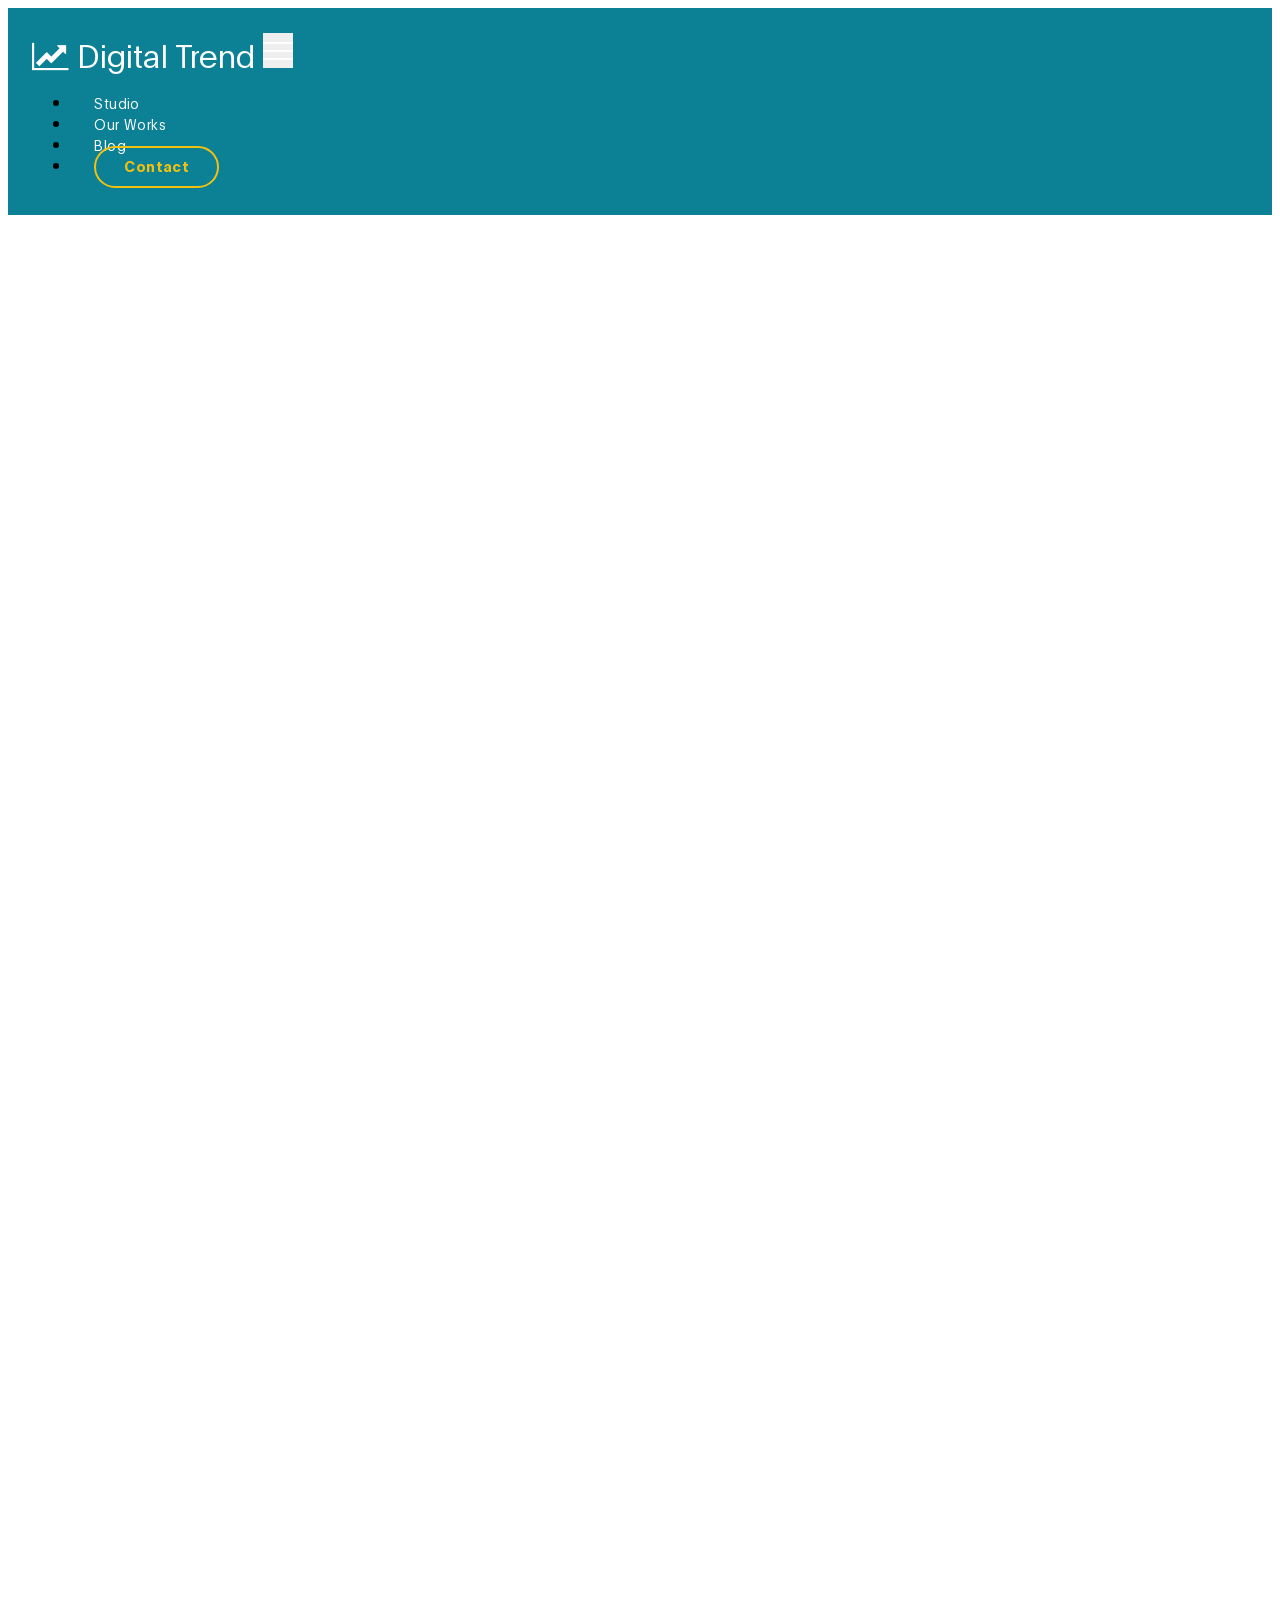
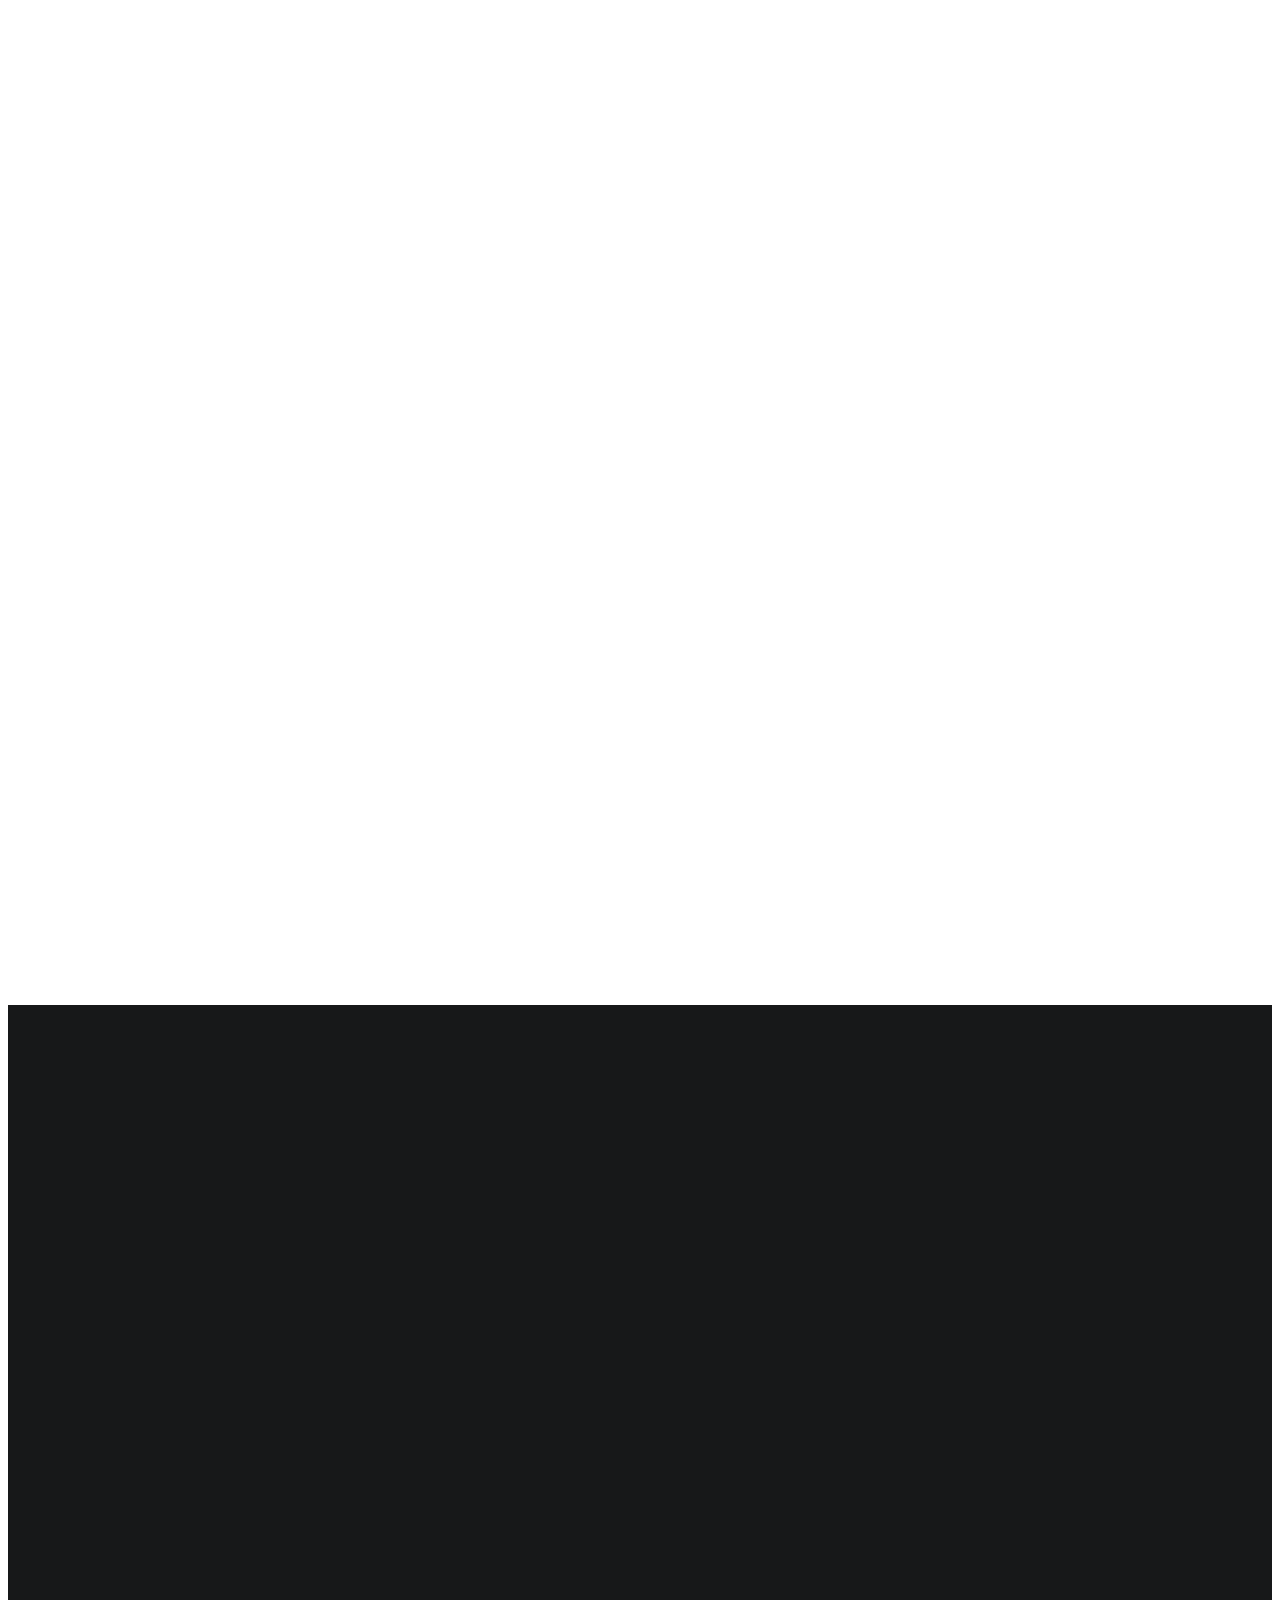
==== blog-detail.html @ 0ce75cb7 "cambio general" ====
<!DOCTYPE html>
<html lang="en">
<head>

     <title>Digital Trend - Blog Detail</title>
<!--

DIGITAL TREND

https://templatemo.com/tm-538-digital-trend

-->
     <meta charset="UTF-8">
     <meta http-equiv="X-UA-Compatible" content="IE=Edge">
     <meta name="description" content="">
     <meta name="keywords" content="">
     <meta name="author" content="">
     <meta name="viewport" content="width=device-width, initial-scale=1, maximum-scale=1">

     <link rel="stylesheet" href="css/bootstrap.min.css">
     <link rel="stylesheet" href="css/font-awesome.min.css">
     <link rel="stylesheet" href="css/aos.css">
     <link rel="stylesheet" href="css/owl.carousel.min.css">
     <link rel="stylesheet" href="css/owl.theme.default.min.css">

     <!-- MAIN CSS -->
     <link rel="stylesheet" href="css/templatemo-digital-trend.css">

</head>
<body>

     <!-- MENU BAR -->
    <nav class="navbar navbar-expand-lg position-relative">
        <div class="container">
            <a class="navbar-brand" href="index.html">
              <i class="fa fa-line-chart"></i>
              Digital Trend
            </a>

            <button class="navbar-toggler" type="button" data-toggle="collapse" data-target="#navbarNav" aria-controls="navbarNav" aria-expanded="false"
                aria-label="Toggle navigation">
                <span class="navbar-toggler-icon"></span>
            </button>

            <div class="collapse navbar-collapse" id="navbarNav">
                <ul class="navbar-nav ml-auto">
                    <li class="nav-item">
                        <a href="index.html#about" class="nav-link">Studio</a>
                    </li>
                    <li class="nav-item">
                        <a href="index.html#project" class="nav-link">Our Works</a>
                    </li>
                    <li class="nav-item">
                        <a href="blog.html" class="nav-link">Blog</a>
                    </li>
                    <li class="nav-item">
                        <a href="contact.html" class="nav-link contact">Contact</a>
                    </li>
                </ul>
            </div>
        </div>
    </nav>


     <!-- BLOG DETAIL -->
     <section class="project-detail section-padding-half">
          <div class="container">
               <div class="row">

                    <div class="col-lg-9 mx-auto col-md-10 col-12 mt-lg-5 text-center" data-aos="fade-up">
                      <h4 class="blog-category text-info">Creative Work</h4>
                      
                      <h1>9 useful things to learn and practice for your digital marketing</h1>

                      <div class="client-info">
                          <div class="d-flex justify-content-center align-items-center mt-3">
                            <img src="images/project/project-detail/male-avatar.png" class="img-fluid" alt="male avatar">

                            <p>Sweet Candy</p>
                          </div>
                      </div>
                    </div>

               </div>
          </div>
     </section>


     <div class="full-image text-center" data-aos="zoom-in">
       <img src="images/blog/blog-header-image.jpg" class="img-fluid" alt="blog header">
     </div>


     <!-- BLOG DETAIL -->
     <section class="project-detail">
          <div class="container">
               <div class="row">

                  <div class="col-lg-9 mx-auto col-md-11 col-12 my-5 pt-3" data-aos="fade-up">

                    <h2 class="mb-3">Etiam quis metus elementum, tempor risus vel, condimentum orci.</h2>

                    <p>Mauris in convallis nunc, non facilisis arcu. Nunc sapien nulla, interdum at diam non, aliquam vestibulum leo. Fusce laoreet malesuada ante, consectetur consequat ante tempor et. Quisque ac risus ligula.</p>

                    <p>Suspendisse bibendum tortor at est placerat auctor. Phasellus tortor est, bibendum eu ex eu, tincidunt efficitur nunc. Orci varius natoque penatibus et magnis dis parturient montes, nascetur ridiculus mus.</p>

                    <ul class="list-detail py-3">
                      <li><span>Quisque at condimentum est. Duis sollicitudin urna id elit pulvinar placerat. Ut ac dui in ex vulputate dictum.</span></li>

                      <li><span>Mauris vitae tellus nisi. Morbi rutrum lacus sit amet volutpat viverra.</span></li>

                      <li><span> Integer maximus sem ut ipsum blandit elementum. Nullam sollicitudin accumsan commodo.</span></li>
                    </ul>

                    <p>Sed leo nisl, posuere at molestie ac, suscipit auctor mauris. Etiam quis metus elementum, tempor risus vel, condimentum orci.</p>

                    <h2 class="mt-5 mb-3">Curabitur tempus vel libero lobortis feugiat</h2>

                    <p>Orci varius natoque penatibus et magnis dis parturient montes, nascetur ridiculus mus. Mauris in convallis nunc, non facilisis arcu. Nunc sapien nulla, interdum at diam non, aliquam vestibulum leo.</p>

                    <blockquote>Phasellus dapibus ex sed dolor blandit, efficitur iaculis ipsum scelerisque. Cras elementum nibh id felis sagittis, sit amet pellentesque ligula porttitor. Fusce laoreet malesuada ante, consectetur consequat ante tempor et. Quisque ac risus ligula.</blockquote>
                    </div>
               </div>

              <div class="col-lg-8 mx-auto mb-5 pb-5 col-12" data-aos="fade-up">

                <h3 class="my-3" data-aos="fade-up">Leave a comment</h3>

                <form action="#" method="get"  class="contact-form" data-aos="fade-up" data-aos-delay="300" role="form">
                  <div class="row">
                    <div class="col-lg-6 col-12">
                      <input type="text" class="form-control" name="name" placeholder="Name">
                    </div>

                    <div class="col-lg-6 col-12">
                      <input type="email" class="form-control" name="email" placeholder="Email">
                    </div>

                    <div class="col-lg-12 col-12">
                      <textarea class="form-control" rows="6" name="message" placeholder="Message"></textarea>
                    </div>

                    <div class="col-lg-5 mx-auto col-7">
                      <button type="submit" class="form-control" id="submit-button" name="submit">Submit Comment</button>
                    </div>
                  </div>
                </form>
              </div>
              
          </div>
          
     </section>


    <footer class="site-footer">
      <div class="container">
        <div class="row">

          <div class="col-lg-5 mx-lg-auto col-md-8 col-10">
            <h1 class="text-white" data-aos="fade-up" data-aos-delay="100">We make creative <strong>brands</strong> only.</h1>
          </div>

          <div class="col-lg-3 col-md-6 col-12" data-aos="fade-up" data-aos-delay="200">
            <h4 class="my-4">Contact Info</h4>

            <p class="mb-1">
              <i class="fa fa-phone mr-2 footer-icon"></i> 
              +99 080 070 4224
            </p>

            <p>
              <a href="#">
                <i class="fa fa-envelope mr-2 footer-icon"></i>
                hello@company.com
              </a>
            </p>
          </div>

          <div class="col-lg-3 col-md-6 col-12" data-aos="fade-up" data-aos-delay="300">
            <h4 class="my-4">Our Studio</h4>

            <p class="mb-1">
              <i class="fa fa-home mr-2 footer-icon"></i> 
              Av. Lúcio Costa - Barra da Tijuca, Rio de Janeiro - RJ, Brazil
            </p>
          </div>

          <div class="col-lg-4 mx-lg-auto text-center col-md-8 col-12" data-aos="fade-up" data-aos-delay="400">
            <p class="copyright-text">Copyright &copy; 2020 Your Company
            <br>
            <a rel="nofollow noopener" href="https://templatemo.com">Design: TemplateMo</a></p>
          </div>

          <div class="col-lg-4 mx-lg-auto col-md-6 col-12" data-aos="fade-up" data-aos-delay="500">
            
            <ul class="footer-link">
              <li><a href="#">Stories</a></li>
              <li><a href="#">Work with us</a></li>
              <li><a href="#">Privacy</a></li>
            </ul>
          </div>

          <div class="col-lg-3 mx-lg-auto col-md-6 col-12" data-aos="fade-up" data-aos-delay="600">
            <ul class="social-icon">
              <li><a href="#" class="fa fa-instagram"></a></li>
              <li><a href="#" class="fa fa-twitter"></a></li>
              <li><a href="#" class="fa fa-dribbble"></a></li>
              <li><a href="#" class="fa fa-behance"></a></li>
            </ul>
          </div>

        </div>
      </div>
    </footer>


     <!-- SCRIPTS -->
     <script src="js/jquery.min.js"></script>
     <script src="js/bootstrap.min.js"></script>
     <script src="js/aos.js"></script>
     <script src="js/owl.carousel.min.js"></script>
     <script src="js/custom.js"></script>

</body>
</html>
---- css/templatemo-digital-trend.css ----
/*

DIGITAL TREND

https://templatemo.com/tm-538-digital-trend

*/
  
  @font-face {
      font-family: 'Plain-Regular';
      src: url('../fonts/Plain-Regular.woff2') format('woff2'),
          url('../fonts/Plain-Regular.woff') format('woff');
      font-weight: normal;
      font-style: normal;
  }

  @font-face {
      font-family: 'Plain-Light';
      src: url('../fonts/Plain-Light.woff2') format('woff2'),
          url('../fonts/Plain-Light.woff') format('woff');
      font-weight: bold;
      font-style: normal;
  }

  @font-face {
      font-family: 'Plain-Bold';
      src: url('../fonts/Plain-Bold.woff2') format('woff2'),
          url('../fonts/Plain-Bold.woff') format('woff');
      font-weight: bold;
      font-style: normal;
  }

  :root {
    --primary-color:        #057a8d;
    --secondary-color:      #f1c111;
    --white-color:          #ffffff;
    --dark-color:           #171819;
    --project-bg:           #f0f8ff;
    --menu-bg:              #0c8195;

    --title-color:          #15141a;
    --gray-color:           #909090;
    --link-color:           #404040;
    --p-color:              #666262;

    --base-font-family:     'Plain-Light', sans-serif;
    --title-font-family:    'Plain-Regular', sans-serif;
    --font-bold-family:     'Plain-Bold', sans-serif;
    --font-weight-bold:     bold;

    --h1-font-size:         42px;
    --h2-font-size:         32px;
    --h3-font-size:         24px;
    --p-font-size:          18px;
    --base-font-size:       16px;
    --menu-font-size:       14px;

    --border-radius-large:  100px;
    --border-radius-small:  5px;
  }

  body {
    background: var(--white-color);
    font-family: var(--base-font-family);
  }


  /*---------------------------------------
     TYPOGRAPHY              
  -----------------------------------------*/

  h1,h2,h3,h4,h5,h6 {
    font-family: var(--title-font-family);
    line-height: inherit;
  }

  h1 {
    color: var(--title-color);
    font-size: var(--h1-font-size);
  }

  h2 {
    font-size: var(--h2-font-size);
    font-weight: 100;
  }

  h3 {
    font-size: var(--h3-font-size);
    font-weight: 100;
    margin-bottom: 0;
  }

  h4 {
    color: var(--gray-color);
    font-family: var(--base-font-family);
    font-size: var(--p-font-size);
    letter-spacing: 1px;
    text-transform: uppercase;
  }

  p {
    color: var(--p-color);
    font-size: var(--p-font-size);
    line-height: 1.5em;
  }

  b, 
  strong {
    letter-spacing: 0;
    color: var(--secondary-color);
  }


  /*  BLOCKQUOTES */
  .quote {
    position: relative;
    margin: 0;
  }

  .quote::after {
    content: "“";
    position: absolute;
    bottom: -80px;
    left: 20px;
    font-family: times;
    color: var(--gray-color);
    font-weight: var(--font-weight-bold);
    font-size: 14em;
    line-height: 0;
    opacity: 0.10;
  }

  blockquote {
    border-left: 5px solid rgba(0,0,0,0.05);
    display: block;
    margin: 42px 0;
    padding: 14px 22px;
    color: rgba(0,0,0,0.5);
  }


  /* BUTTON */
  .custom-btn {
    background: transparent;
    border: 2px solid var(--dark-color);
    border-radius: var(--border-radius-large);
    padding: 12px 26px 14px 26px;
    color: var(--dark-color);
    font-family: var(--title-font-family);
    font-size: var(--p-font-size);
    white-space: nowrap;
  }

  .custom-btn.btn-bg {
    background: var(--white-color);
    color: var(--primary-color);
    border-color: transparent;
	transition: all .3s ease;
  }
  
  .custom-btn:hover,
  .custom-btn:focus {
    background: var(--dark-color);
    color: var(--white-color);
    border-color: transparent;
  }


  /*---------------------------------------
     GENERAL               
  -----------------------------------------*/

  * {
    -webkit-box-sizing: border-box;
    -moz-box-sizing: border-box;
    box-sizing: border-box;
  }

  *::before,
  *::after {
    -webkit-box-sizing: border-box;
    -moz-box-sizing: border-box;
    box-sizing: border-box;
  }

  a {
    color: var(--link-color);
    font-weight: normal;
    text-decoration: none;
  }

  a:hover, 
  a:active, 
  a:focus {
    color: var(--secondary-color);
    outline: none;
    text-decoration: none;
  }

  ::selection {
    background: var(--secondary-color);
    color: var(--white-color);
  }

  .section-padding {
    padding: 8em 0;
  }
  .section-padding-half {
    padding: 4em 0;
  }

  .google-map iframe {
    display: block;
    width: 100%;
  }



  /*---------------------------------------
    MENU             
  -----------------------------------------*/

  .navbar {
    background: var(--menu-bg);
    z-index: 2;
    top: 0;
    right: 0;
    left: 0;
    padding: 1.5em;
  }

  .navbar-brand {
    color: var(--white-color);
    font-size: var(--h2-font-size);
  }

  .nav-link {
    color: var(--white-color);
    font-size: var(--menu-font-size);
    letter-spacing: 0.4px;
    margin: 0 1.6em;
    padding: 0.6em;
  }

  .nav-link.active,
  .nav-link:hover {
    color: var(--secondary-color);
  }

  .navbar-expand-lg .navbar-nav .nav-link {
    padding-right: 0;
    padding-left: 0;
  }

  .navbar-expand-lg .navbar-nav .nav-link.contact {
    border: 2px solid var(--secondary-color);
    border-radius: var(--border-radius-large);
    color: var(--secondary-color);
    font-family: var(--font-bold-family);
    padding: 0.6em 2em 0.8em 2em;
  }

  .navbar-expand-lg .navbar-nav .nav-link.contact:hover,
  .navbar-expand-lg .navbar-nav .nav-link.contact.active {
    background: var(--secondary-color);
    color: var(--white-color);
  }

  .navbar-nav .navbar-toggler-icon {
    background: none;
  }

  .navbar-toggler {
    border: 0;
    padding: 0;
    cursor: pointer;
    margin: 0 10px 0 0;
    width: 30px;
    height: 35px;
    outline: none;
  }

  .navbar-toggler:focus {
    outline: none;
  }

  .navbar-toggler[aria-expanded="true"] .navbar-toggler-icon {
    background: transparent;
  }

  .navbar-toggler[aria-expanded="true"] .navbar-toggler-icon::before,
  .navbar-toggler[aria-expanded="true"] .navbar-toggler-icon::after {
    transition: top 300ms 50ms ease, -webkit-transform 300ms 350ms ease;
    transition: top 300ms 50ms ease, transform 300ms 350ms ease;
    transition: top 300ms 50ms ease, transform 300ms 350ms ease, -webkit-transform 300ms 350ms ease;
    top: 0;
  }

  .navbar-toggler[aria-expanded="true"] .navbar-toggler-icon::before {
    transform: rotate(45deg);
  }

  .navbar-toggler[aria-expanded="true"] .navbar-toggler-icon::after {
    transform: rotate(-45deg);
  }

  .navbar-toggler .navbar-toggler-icon {
    background: var(--white-color);
    transition: background 10ms 300ms ease;
    display: block;
    width: 30px;
    height: 2px;
    position: relative;
  }

  .navbar-toggler .navbar-toggler-icon::before,
  .navbar-toggler .navbar-toggler-icon::after {
    transition: top 300ms 350ms ease, -webkit-transform 300ms 50ms ease;
    transition: top 300ms 350ms ease, transform 300ms 50ms ease;
    transition: top 300ms 350ms ease, transform 300ms 50ms ease, -webkit-transform 300ms 50ms ease;
    position: absolute;
    right: 0;
    left: 0;
    background: var(--white-color);
    width: 30px;
    height: 2px;
    content: '';
  }

  .navbar-toggler .navbar-toggler-icon::before {
    top: -8px;
  }

  .navbar-toggler .navbar-toggler-icon::after {
    top: 8px;
  }



  /*---------------------------------------
     HERO              
  -----------------------------------------*/

  .hero {
    position: relative;
    padding: 5em 0;
    overflow: hidden;
  }

  .hero-bg {
    background: linear-gradient(170deg, var(--primary-color) 64%, var(--white-color) 30%);
  }

  .hero-image {
    position: relative;
    top: 2em;
  }



  /*---------------------------------------
     PROJECT              
  -----------------------------------------*/

  .project {
    background: var(--project-bg);
  }

  .project-wrapper {
    position: relative;
  }

  .project-wrapper img {
    border-radius: var(--border-radius-small);
  }

  .project-info {
    background: var(--white-color);
    border-radius: var(--border-radius-small);
    position: absolute;
    bottom: 32px;
    right: 32px;
    left: 32px;
    width: 90%;
    padding: 32px;
  }

  .project-info small {
    font-family: Plain-Bold;
    color: var(--gray-color);
    position: relative;
    top: 2px;
  }

  .project-info a {
    color: var(--primary-color);
  }

  .project-info .project-icon {
    background: var(--primary-color);
  }

  .project-icon {
    position: absolute;
    right: 30px;
    top: 40px;
    background: var(--dark-color);
    border-radius: var(--border-radius-large);
    color: var(--white-color);
    font-size: var(--h2-font-size);
    width: 40px;
    height: 40px;
    line-height: 40px;
    text-align: center;
    padding-left: 5px;
  }

  .owl-theme .owl-dots .owl-dot {
    outline: none;
  }

  .owl-theme .owl-dots .owl-dot span {
    background: var(--gray-color);
    width: 50px;
    height: 3px;
    margin:  35px 5px;
  }

  .owl-theme .owl-dots .owl-dot.active span, 
  .owl-theme .owl-dots .owl-dot:hover span {
    background: var(--secondary-color);
  }

  .list-detail {
    margin-left: 1em;
    padding-left: 1em;
    position: relative;
  }

  .list-detail li {
    display: block;
    list-style: none;
    margin: 0.6em 0 0 0.8em;
  }

  .list-detail li::before {
    content: "";
    width: 0;
    height: 0;
    border-width: 0 16px 16px 0;
    border-color: transparent var(--secondary-color) transparent transparent;
    border-style: solid;
    position: absolute;
    left: 0;
  }

  .list-detail span {
    position: relative;
    bottom: 5px;
  }

  .client-info img {
    width: 100px;
    margin-right: 1em;
  }



  /*---------------------------------------
      ABOUT            
  -----------------------------------------*/

  .about {
    position: relative;
    overflow: hidden;
  }

  .about-image img {
    display: block;
    margin: 0 auto;
  }



  /*---------------------------------------
      BLOG            
  -----------------------------------------*/

  .blog-header {
    border-radius: var(--border-radius-small);
    position: relative;
    overflow: hidden;
  }

  .blog-header img {
    border-radius: var(--border-radius-small);
    display: block;
  }

  .blog-header-info {
    background: linear-gradient(transparent,rgba(0,0,0,0.95));
    position: absolute;
    right: 0;
    left: 0;
    bottom: 0;
    padding: 2em;
  }

  .blog-header-info h3 {
    max-width: 80%;
  }

  .blog-header-info a {
    color: var(--white-color);
  }

  .blog-header-info a:hover {
    color: var(--secondary-color);
  }

  .blog-sidebar img {
    border-radius: var(--border-radius-small);
    width: 159px;
    margin-right: 22px;
  }

  .blog-sidebar h3 {
    font-size: 18px;
  }



  /*---------------------------------------
     CONTACT              
  -----------------------------------------*/

  .newsletter-form .form-control,
  .contact-form .form-control {
    box-shadow: none;
    background: var(--project-bg);
    border: 0;
    padding: 1.7em 1.3em;
    margin: 14px 0;
  }

  .newsletter-form button,
  .contact-form #submit-button {
    background: var(--primary-color);
    border-radius: var(--border-radius-large);
    color: var(--white-color);
    cursor: pointer;
    font-size: var(--p-font-size);
    line-height: 0px;
    padding: 1.5em 1.3em;
  }

  .newsletter-form button {
    background: var(--secondary-color);
  }



  /*---------------------------------------
     FOOTER              
  -----------------------------------------*/

  .site-footer {
    background: var(--dark-color);
    padding: 7em 0 6em 0;
  }

  .site-footer a {
    color: var(--p-color);
  }

  .site-footer a:hover,
  .footer-icon {
    color: var(--secondary-color);
  }

  .footer-link li {
    display: inline-block;
    list-style: none;
    margin: 0 10px;
  }

  .copyright-text,
  .footer-link,
  .site-footer .social-icon {
    margin-top: 6em;
  }

  .copyright-text {
    margin-top: 5.3em;
  }



  /*---------------------------------------
     SOCIAL ICON              
  -----------------------------------------*/

  .social-icon {
    position: relative;
    padding: 0;
    margin: 4em 0 0 0;
  }

  .social-icon li {
    display: inline-block;
    list-style: none;
  }

  .social-icon li a {
    text-decoration: none;
    display: inline-block;
    font-size: var(--base-font-size);
    margin: 10px;
    text-align: center;
  }



  /*---------------------------------------
     RESPONSIVE STYLES              
  -----------------------------------------*/

  @media screen and (min-width: 1200px) {

    .about-info h2 {
      max-width: 70%;
    }
  }

  @media screen and (min-width: 991px) {

    .project h2 {
      max-width: 32%;
      margin: 0 auto;
    }
  }

  @media screen and (max-width: 991px) {

    .hero {
      padding-top: 14em;
    }

    .hero-text {
      bottom: 2em;
    }

    .navbar {
      padding: 1em;
    }

    .navbar-collapse {
      text-align: center;
      padding: 2.5em 0;
    }

    .nav-link {
      display: inline-block;
    }

    .navbar-expand-lg .navbar-nav .nav-link.contact {
      margin: 1em 0;
    }

    .copyright-text, 
    .footer-link, 
    .site-footer .social-icon {
      margin-top: 3em;
      padding: 0;
      text-align: left;
    }
  }

  @media screen and (max-width: 767px) {

    h1 {
      font-size: 36px;
    }

    h2 {
      font-size: 28px;
    }

    h3 {
      font-size: 22px;
    }

    .project-info {
      right: 0;
      left: 0;
      margin: 0 auto;
    }

    .footer-link, 
    .site-footer .social-icon {
      margin-top: 1em;
    }

    .copyright-text {
      margin: 2.5em 0 1em 0;
    }

    .footer-link li {
      margin-left: 0;
    }
  }
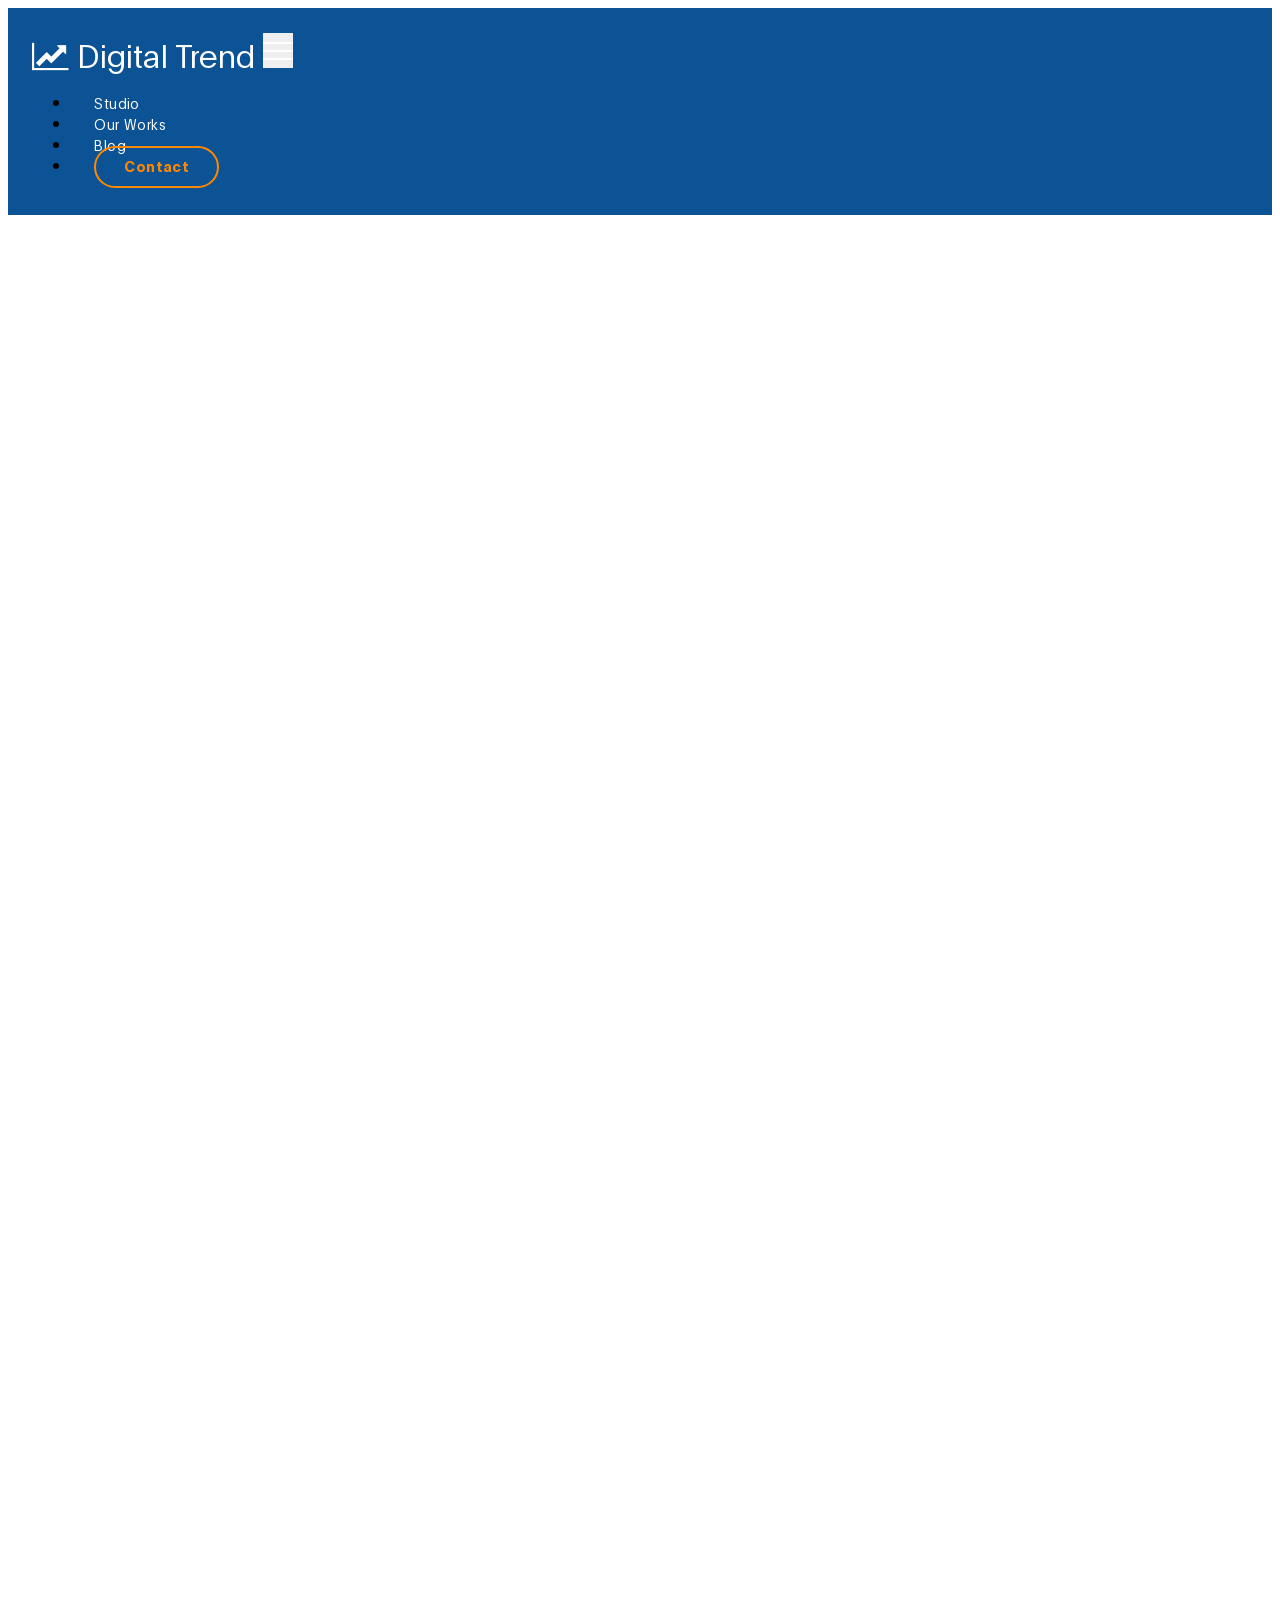
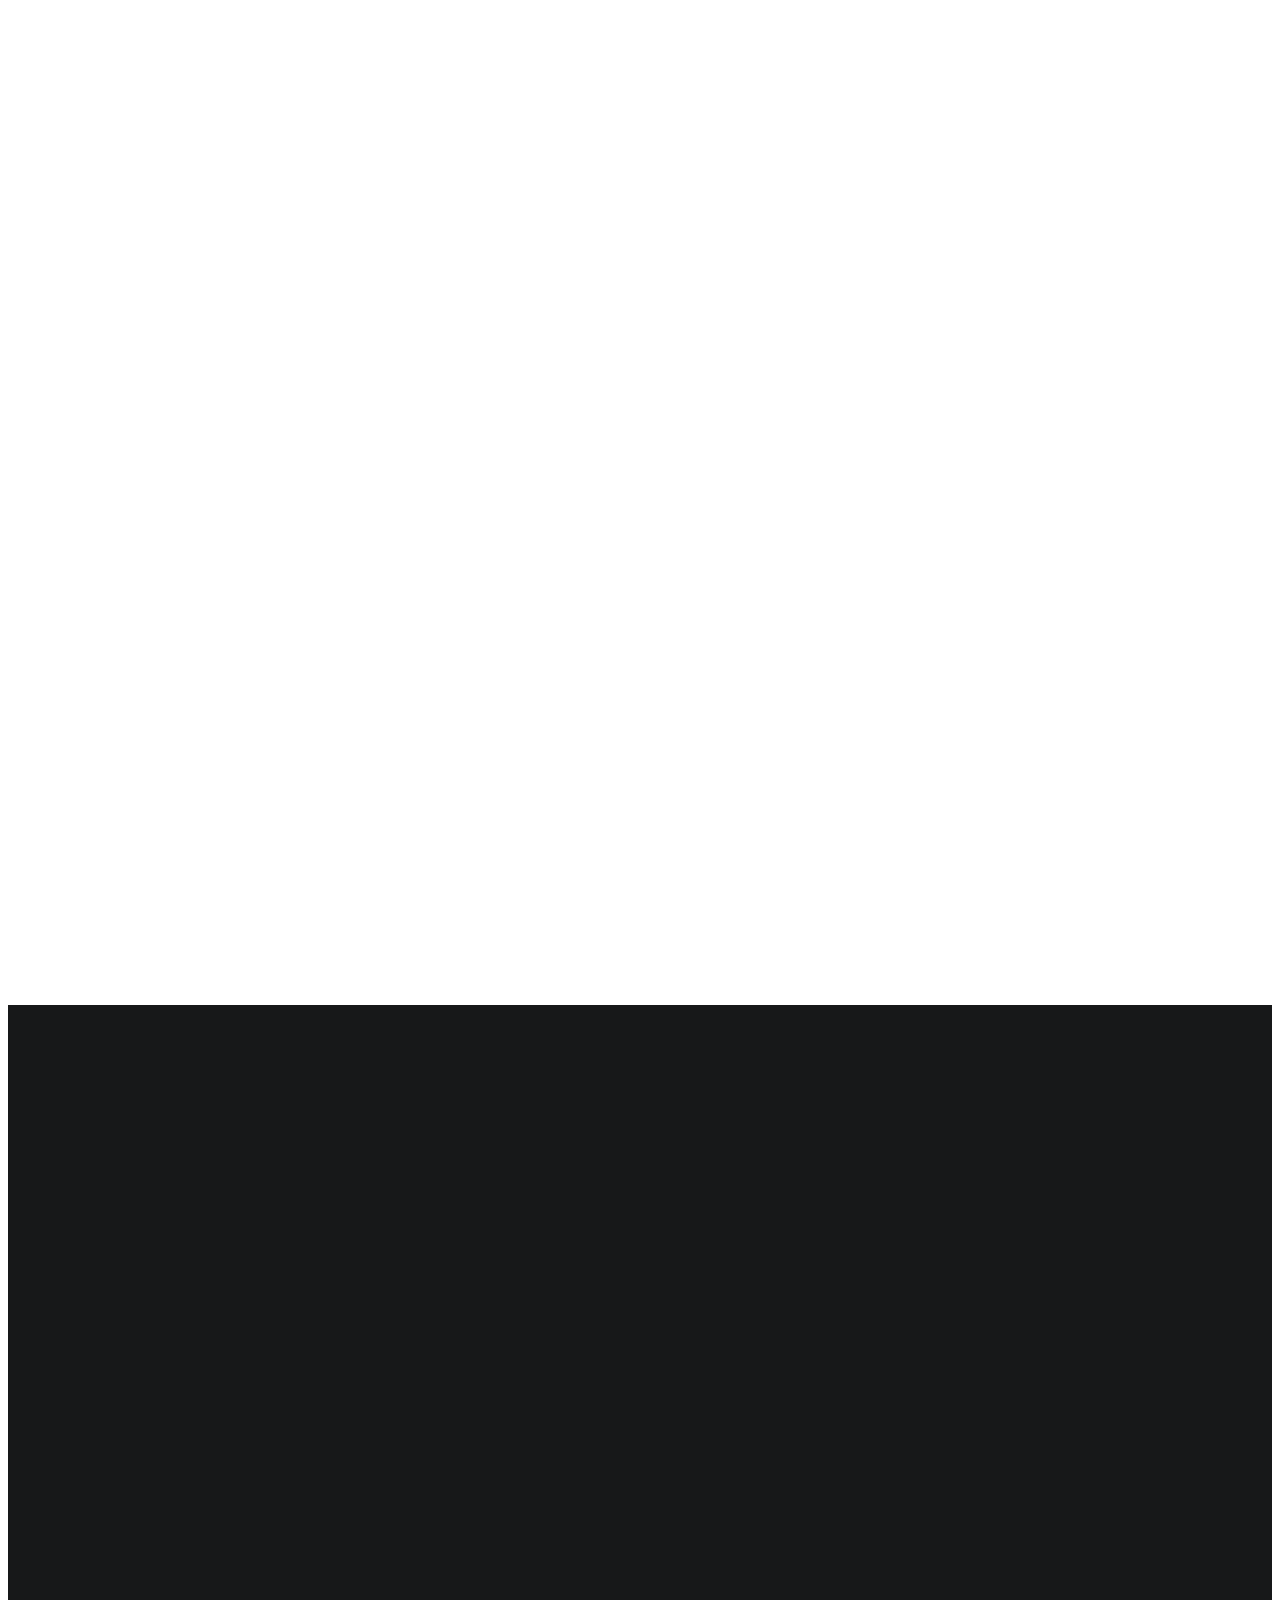
==== commit b628757d: "cambios en el index" ====
--- a/blog-detail.html
+++ b/blog-detail.html
@@ -3,13 +3,6 @@
 <head>
 
      <title>Digital Trend - Blog Detail</title>
-<!--
-
-DIGITAL TREND
-
-https://templatemo.com/tm-538-digital-trend
-
--->
      <meta charset="UTF-8">
      <meta http-equiv="X-UA-Compatible" content="IE=Edge">
      <meta name="description" content="">
@@ -188,7 +181,7 @@
           <div class="col-lg-4 mx-lg-auto text-center col-md-8 col-12" data-aos="fade-up" data-aos-delay="400">
             <p class="copyright-text">Copyright &copy; 2020 Your Company
             <br>
-            <a rel="nofollow noopener" href="https://templatemo.com">Design: TemplateMo</a></p>
+            <a rel="nofollow noopener" href="">Design: TemplateMo</a></p>
           </div>
 
           <div class="col-lg-4 mx-lg-auto col-md-6 col-12" data-aos="fade-up" data-aos-delay="500">
--- a/css/templatemo-digital-trend.css
+++ b/css/templatemo-digital-trend.css
@@ -1,713 +1,689 @@
-/*
-
-DIGITAL TREND
-
-https://templatemo.com/tm-538-digital-trend
-
-*/
-  
-  @font-face {
-      font-family: 'Plain-Regular';
-      src: url('../fonts/Plain-Regular.woff2') format('woff2'),
-          url('../fonts/Plain-Regular.woff') format('woff');
-      font-weight: normal;
-      font-style: normal;
-  }
-
-  @font-face {
-      font-family: 'Plain-Light';
-      src: url('../fonts/Plain-Light.woff2') format('woff2'),
-          url('../fonts/Plain-Light.woff') format('woff');
-      font-weight: bold;
-      font-style: normal;
-  }
-
-  @font-face {
-      font-family: 'Plain-Bold';
-      src: url('../fonts/Plain-Bold.woff2') format('woff2'),
-          url('../fonts/Plain-Bold.woff') format('woff');
-      font-weight: bold;
-      font-style: normal;
-  }
-
-  :root {
-    --primary-color:        #057a8d;
-    --secondary-color:      #f1c111;
-    --white-color:          #ffffff;
-    --dark-color:           #171819;
-    --project-bg:           #f0f8ff;
-    --menu-bg:              #0c8195;
-
-    --title-color:          #15141a;
-    --gray-color:           #909090;
-    --link-color:           #404040;
-    --p-color:              #666262;
-
-    --base-font-family:     'Plain-Light', sans-serif;
-    --title-font-family:    'Plain-Regular', sans-serif;
-    --font-bold-family:     'Plain-Bold', sans-serif;
-    --font-weight-bold:     bold;
-
-    --h1-font-size:         42px;
-    --h2-font-size:         32px;
-    --h3-font-size:         24px;
-    --p-font-size:          18px;
-    --base-font-size:       16px;
-    --menu-font-size:       14px;
-
-    --border-radius-large:  100px;
-    --border-radius-small:  5px;
-  }
-
-  body {
-    background: var(--white-color);
-    font-family: var(--base-font-family);
-  }
-
-
-  /*---------------------------------------
+@font-face {
+  font-family: "Plain-Regular";
+  src: url("../fonts/Plain-Regular.woff2") format("woff2"),
+    url("../fonts/Plain-Regular.woff") format("woff");
+  font-weight: normal;
+  font-style: normal;
+}
+
+@font-face {
+  font-family: "Plain-Light";
+  src: url("../fonts/Plain-Light.woff2") format("woff2"),
+    url("../fonts/Plain-Light.woff") format("woff");
+  font-weight: bold;
+  font-style: normal;
+}
+
+@font-face {
+  font-family: "Plain-Bold";
+  src: url("../fonts/Plain-Bold.woff2") format("woff2"),
+    url("../fonts/Plain-Bold.woff") format("woff");
+  font-weight: bold;
+  font-style: normal;
+}
+
+:root {
+  --primary-color: #053b8d;
+  --secondary-color: #ff8800;
+  --white-color: #ffffff;
+  --dark-color: #171819;
+  --project-bg: #f0f8ff;
+  --menu-bg: #0c5395;
+
+  --title-color: #15141a;
+  --gray-color: #909090;
+  --link-color: #404040;
+  --p-color: #666262;
+
+  --base-font-family: "Plain-Light", sans-serif;
+  --title-font-family: "Plain-Regular", sans-serif;
+  --font-bold-family: "Plain-Bold", sans-serif;
+  --font-weight-bold: bold;
+
+  --h1-font-size: 42px;
+  --h2-font-size: 32px;
+  --h3-font-size: 24px;
+  --p-font-size: 18px;
+  --base-font-size: 16px;
+  --menu-font-size: 14px;
+
+  --border-radius-large: 100px;
+  --border-radius-small: 5px;
+}
+
+body {
+  background: var(--white-color);
+  font-family: var(--base-font-family);
+}
+
+/*---------------------------------------
      TYPOGRAPHY              
   -----------------------------------------*/
 
-  h1,h2,h3,h4,h5,h6 {
-    font-family: var(--title-font-family);
-    line-height: inherit;
-  }
-
-  h1 {
-    color: var(--title-color);
-    font-size: var(--h1-font-size);
-  }
-
-  h2 {
-    font-size: var(--h2-font-size);
-    font-weight: 100;
-  }
-
-  h3 {
-    font-size: var(--h3-font-size);
-    font-weight: 100;
-    margin-bottom: 0;
-  }
-
-  h4 {
-    color: var(--gray-color);
-    font-family: var(--base-font-family);
-    font-size: var(--p-font-size);
-    letter-spacing: 1px;
-    text-transform: uppercase;
-  }
-
-  p {
-    color: var(--p-color);
-    font-size: var(--p-font-size);
-    line-height: 1.5em;
-  }
-
-  b, 
-  strong {
-    letter-spacing: 0;
-    color: var(--secondary-color);
-  }
-
-
-  /*  BLOCKQUOTES */
-  .quote {
-    position: relative;
-    margin: 0;
-  }
-
-  .quote::after {
-    content: "“";
-    position: absolute;
-    bottom: -80px;
-    left: 20px;
-    font-family: times;
-    color: var(--gray-color);
-    font-weight: var(--font-weight-bold);
-    font-size: 14em;
-    line-height: 0;
-    opacity: 0.10;
-  }
-
-  blockquote {
-    border-left: 5px solid rgba(0,0,0,0.05);
-    display: block;
-    margin: 42px 0;
-    padding: 14px 22px;
-    color: rgba(0,0,0,0.5);
-  }
-
-
-  /* BUTTON */
-  .custom-btn {
-    background: transparent;
-    border: 2px solid var(--dark-color);
-    border-radius: var(--border-radius-large);
-    padding: 12px 26px 14px 26px;
-    color: var(--dark-color);
-    font-family: var(--title-font-family);
-    font-size: var(--p-font-size);
-    white-space: nowrap;
-  }
-
-  .custom-btn.btn-bg {
-    background: var(--white-color);
-    color: var(--primary-color);
-    border-color: transparent;
-	transition: all .3s ease;
-  }
-  
-  .custom-btn:hover,
-  .custom-btn:focus {
-    background: var(--dark-color);
-    color: var(--white-color);
-    border-color: transparent;
-  }
-
-
-  /*---------------------------------------
+h1,
+h2,
+h3,
+h4,
+h5,
+h6 {
+  font-family: var(--title-font-family);
+  line-height: inherit;
+}
+
+h1 {
+  color: var(--title-color);
+  font-size: var(--h1-font-size);
+}
+
+h2 {
+  font-size: var(--h2-font-size);
+  font-weight: 100;
+}
+
+h3 {
+  font-size: var(--h3-font-size);
+  font-weight: 100;
+  margin-bottom: 0;
+}
+
+h4 {
+  color: var(--gray-color);
+  font-family: var(--base-font-family);
+  font-size: var(--p-font-size);
+  letter-spacing: 1px;
+  text-transform: uppercase;
+}
+
+p {
+  color: var(--p-color);
+  font-size: var(--p-font-size);
+  line-height: 1.5em;
+}
+
+b,
+strong {
+  letter-spacing: 0;
+  color: var(--secondary-color);
+}
+
+/*  BLOCKQUOTES */
+.quote {
+  position: relative;
+  margin: 0;
+}
+
+.quote::after {
+  content: "“";
+  position: absolute;
+  bottom: -80px;
+  left: 20px;
+  font-family: times;
+  color: var(--gray-color);
+  font-weight: var(--font-weight-bold);
+  font-size: 14em;
+  line-height: 0;
+  opacity: 0.1;
+}
+
+blockquote {
+  border-left: 5px solid rgba(0, 0, 0, 0.05);
+  display: block;
+  margin: 42px 0;
+  padding: 14px 22px;
+  color: rgba(0, 0, 0, 0.5);
+}
+
+/* BUTTON */
+.custom-btn {
+  background: transparent;
+  border: 2px solid var(--dark-color);
+  border-radius: var(--border-radius-large);
+  padding: 12px 26px 14px 26px;
+  color: var(--dark-color);
+  font-family: var(--title-font-family);
+  font-size: var(--p-font-size);
+  white-space: nowrap;
+}
+
+.custom-btn.btn-bg {
+  background: var(--white-color);
+  color: var(--primary-color);
+  border-color: transparent;
+  transition: all 0.3s ease;
+}
+
+.custom-btn:hover,
+.custom-btn:focus {
+  background: var(--dark-color);
+  color: var(--white-color);
+  border-color: transparent;
+}
+
+/*---------------------------------------
      GENERAL               
   -----------------------------------------*/
 
-  * {
-    -webkit-box-sizing: border-box;
-    -moz-box-sizing: border-box;
-    box-sizing: border-box;
-  }
-
-  *::before,
-  *::after {
-    -webkit-box-sizing: border-box;
-    -moz-box-sizing: border-box;
-    box-sizing: border-box;
-  }
-
-  a {
-    color: var(--link-color);
-    font-weight: normal;
-    text-decoration: none;
-  }
-
-  a:hover, 
-  a:active, 
-  a:focus {
-    color: var(--secondary-color);
-    outline: none;
-    text-decoration: none;
-  }
-
-  ::selection {
-    background: var(--secondary-color);
-    color: var(--white-color);
-  }
-
-  .section-padding {
-    padding: 8em 0;
-  }
-  .section-padding-half {
-    padding: 4em 0;
-  }
-
-  .google-map iframe {
-    display: block;
-    width: 100%;
-  }
-
-
-
-  /*---------------------------------------
+* {
+  -webkit-box-sizing: border-box;
+  -moz-box-sizing: border-box;
+  box-sizing: border-box;
+}
+
+*::before,
+*::after {
+  -webkit-box-sizing: border-box;
+  -moz-box-sizing: border-box;
+  box-sizing: border-box;
+}
+
+a {
+  color: var(--link-color);
+  font-weight: normal;
+  text-decoration: none;
+}
+
+a:hover,
+a:active,
+a:focus {
+  color: var(--secondary-color);
+  outline: none;
+  text-decoration: none;
+}
+
+::selection {
+  background: var(--secondary-color);
+  color: var(--white-color);
+}
+
+.section-padding {
+  padding: 8em 0;
+}
+.section-padding-half {
+  padding: 4em 0;
+}
+
+.google-map iframe {
+  display: block;
+  width: 100%;
+}
+
+/*---------------------------------------
     MENU             
   -----------------------------------------*/
 
+.navbar {
+  background: var(--menu-bg);
+  z-index: 2;
+  top: 0;
+  right: 0;
+  left: 0;
+  padding: 1.5em;
+}
+
+.navbar-brand {
+  color: var(--white-color);
+  font-size: var(--h2-font-size);
+}
+
+.nav-link {
+  color: var(--white-color);
+  font-size: var(--menu-font-size);
+  letter-spacing: 0.4px;
+  margin: 0 1.6em;
+  padding: 0.6em;
+}
+
+.nav-link.active,
+.nav-link:hover {
+  color: var(--secondary-color);
+}
+
+.navbar-expand-lg .navbar-nav .nav-link {
+  padding-right: 0;
+  padding-left: 0;
+}
+
+.navbar-expand-lg .navbar-nav .nav-link.contact {
+  border: 2px solid var(--secondary-color);
+  border-radius: var(--border-radius-large);
+  color: var(--secondary-color);
+  font-family: var(--font-bold-family);
+  padding: 0.6em 2em 0.8em 2em;
+}
+
+.navbar-expand-lg .navbar-nav .nav-link.contact:hover,
+.navbar-expand-lg .navbar-nav .nav-link.contact.active {
+  background: var(--secondary-color);
+  color: var(--white-color);
+}
+
+.navbar-nav .navbar-toggler-icon {
+  background: none;
+}
+
+.navbar-toggler {
+  border: 0;
+  padding: 0;
+  cursor: pointer;
+  margin: 0 10px 0 0;
+  width: 30px;
+  height: 35px;
+  outline: none;
+}
+
+.navbar-toggler:focus {
+  outline: none;
+}
+
+.navbar-toggler[aria-expanded="true"] .navbar-toggler-icon {
+  background: transparent;
+}
+
+.navbar-toggler[aria-expanded="true"] .navbar-toggler-icon::before,
+.navbar-toggler[aria-expanded="true"] .navbar-toggler-icon::after {
+  transition: top 300ms 50ms ease, -webkit-transform 300ms 350ms ease;
+  transition: top 300ms 50ms ease, transform 300ms 350ms ease;
+  transition: top 300ms 50ms ease, transform 300ms 350ms ease,
+    -webkit-transform 300ms 350ms ease;
+  top: 0;
+}
+
+.navbar-toggler[aria-expanded="true"] .navbar-toggler-icon::before {
+  transform: rotate(45deg);
+}
+
+.navbar-toggler[aria-expanded="true"] .navbar-toggler-icon::after {
+  transform: rotate(-45deg);
+}
+
+.navbar-toggler .navbar-toggler-icon {
+  background: var(--white-color);
+  transition: background 10ms 300ms ease;
+  display: block;
+  width: 30px;
+  height: 2px;
+  position: relative;
+}
+
+.navbar-toggler .navbar-toggler-icon::before,
+.navbar-toggler .navbar-toggler-icon::after {
+  transition: top 300ms 350ms ease, -webkit-transform 300ms 50ms ease;
+  transition: top 300ms 350ms ease, transform 300ms 50ms ease;
+  transition: top 300ms 350ms ease, transform 300ms 50ms ease,
+    -webkit-transform 300ms 50ms ease;
+  position: absolute;
+  right: 0;
+  left: 0;
+  background: var(--white-color);
+  width: 30px;
+  height: 2px;
+  content: "";
+}
+
+.navbar-toggler .navbar-toggler-icon::before {
+  top: -8px;
+}
+
+.navbar-toggler .navbar-toggler-icon::after {
+  top: 8px;
+}
+
+/*---------------------------------------
+     HERO              
+  -----------------------------------------*/
+
+.hero {
+  position: relative;
+  padding: 5em 0;
+  overflow: hidden;
+}
+
+.hero-bg {
+  background: linear-gradient(
+    170deg,
+    var(--primary-color) 64%,
+    var(--white-color) 30%
+  );
+}
+
+.hero-image {
+  position: relative;
+  top: 2em;
+}
+
+/*---------------------------------------
+     PROJECT              
+  -----------------------------------------*/
+
+.project {
+  background: var(--project-bg);
+}
+
+.project-wrapper {
+  position: relative;
+}
+
+.project-wrapper img {
+  border-radius: var(--border-radius-small);
+}
+
+.project-info {
+  background: var(--white-color);
+  border-radius: var(--border-radius-small);
+  position: absolute;
+  bottom: 32px;
+  right: 32px;
+  left: 32px;
+  width: 90%;
+  padding: 32px;
+}
+
+.project-info small {
+  font-family: Plain-Bold;
+  color: var(--gray-color);
+  position: relative;
+  top: 2px;
+}
+
+.project-info a {
+  color: var(--primary-color);
+}
+
+.project-info .project-icon {
+  background: var(--primary-color);
+}
+
+.project-icon {
+  position: absolute;
+  right: 30px;
+  top: 40px;
+  background: var(--dark-color);
+  border-radius: var(--border-radius-large);
+  color: var(--white-color);
+  font-size: var(--h2-font-size);
+  width: 40px;
+  height: 40px;
+  line-height: 40px;
+  text-align: center;
+  padding-left: 5px;
+}
+
+.owl-theme .owl-dots .owl-dot {
+  outline: none;
+}
+
+.owl-theme .owl-dots .owl-dot span {
+  background: var(--gray-color);
+  width: 50px;
+  height: 3px;
+  margin: 35px 5px;
+}
+
+.owl-theme .owl-dots .owl-dot.active span,
+.owl-theme .owl-dots .owl-dot:hover span {
+  background: var(--secondary-color);
+}
+
+.list-detail {
+  margin-left: 1em;
+  padding-left: 1em;
+  position: relative;
+}
+
+.list-detail li {
+  display: block;
+  list-style: none;
+  margin: 0.6em 0 0 0.8em;
+}
+
+.list-detail li::before {
+  content: "";
+  width: 0;
+  height: 0;
+  border-width: 0 16px 16px 0;
+  border-color: transparent var(--secondary-color) transparent transparent;
+  border-style: solid;
+  position: absolute;
+  left: 0;
+}
+
+.list-detail span {
+  position: relative;
+  bottom: 5px;
+}
+
+.client-info img {
+  width: 100px;
+  margin-right: 1em;
+}
+
+/*---------------------------------------
+      ABOUT            
+  -----------------------------------------*/
+
+.about {
+  position: relative;
+  overflow: hidden;
+}
+
+.about-image img {
+  display: block;
+  margin: 0 auto;
+  border-radius: 35px;
+}
+
+/*---------------------------------------
+      BLOG            
+  -----------------------------------------*/
+
+.blog-header {
+  border-radius: var(--border-radius-small);
+  position: relative;
+  overflow: hidden;
+}
+
+.blog-header img {
+  border-radius: var(--border-radius-small);
+  display: block;
+}
+
+.blog-header-info {
+  background: linear-gradient(transparent, rgba(0, 0, 0, 0.95));
+  position: absolute;
+  right: 0;
+  left: 0;
+  bottom: 0;
+  padding: 2em;
+}
+
+.blog-header-info h3 {
+  max-width: 80%;
+}
+
+.blog-header-info a {
+  color: var(--white-color);
+}
+
+.blog-header-info a:hover {
+  color: var(--secondary-color);
+}
+
+.blog-sidebar img {
+  border-radius: var(--border-radius-small);
+  width: 159px;
+  margin-right: 22px;
+}
+
+.blog-sidebar h3 {
+  font-size: 18px;
+}
+
+/*---------------------------------------
+     CONTACT              
+  -----------------------------------------*/
+
+.newsletter-form .form-control,
+.contact-form .form-control {
+  box-shadow: none;
+  background: var(--project-bg);
+  border: 0;
+  padding: 1.7em 1.3em;
+  margin: 14px 0;
+}
+
+.newsletter-form button,
+.contact-form #submit-button {
+  background: var(--primary-color);
+  border-radius: var(--border-radius-large);
+  color: var(--white-color);
+  cursor: pointer;
+  font-size: var(--p-font-size);
+  line-height: 0px;
+  padding: 1.5em 1.3em;
+}
+
+.newsletter-form button {
+  background: var(--secondary-color);
+}
+
+/*---------------------------------------
+     FOOTER              
+  -----------------------------------------*/
+
+.site-footer {
+  background: var(--dark-color);
+  padding: 7em 0 6em 0;
+}
+
+.site-footer a {
+  color: var(--p-color);
+}
+
+.site-footer a:hover,
+.footer-icon {
+  color: var(--secondary-color);
+}
+
+.footer-link li {
+  display: inline-block;
+  list-style: none;
+  margin: 0 10px;
+}
+
+.copyright-text,
+.footer-link,
+.site-footer .social-icon {
+  margin-top: 6em;
+}
+
+.copyright-text {
+  margin-top: 5.3em;
+}
+
+/*---------------------------------------
+     SOCIAL ICON              
+  -----------------------------------------*/
+
+.social-icon {
+  position: relative;
+  padding: 0;
+  margin: 4em 0 0 0;
+}
+
+.social-icon li {
+  display: inline-block;
+  list-style: none;
+}
+
+.social-icon li a {
+  text-decoration: none;
+  display: inline-block;
+  font-size: var(--base-font-size);
+  margin: 10px;
+  text-align: center;
+}
+
+/*---------------------------------------
+     RESPONSIVE STYLES              
+  -----------------------------------------*/
+
+@media screen and (min-width: 1200px) {
+  .about-info h2 {
+    max-width: 70%;
+  }
+}
+
+@media screen and (min-width: 991px) {
+  .project h2 {
+    max-width: 32%;
+    margin: 0 auto;
+  }
+}
+
+@media screen and (max-width: 991px) {
+  .hero {
+    padding-top: 14em;
+  }
+
+  .hero-text {
+    bottom: 2em;
+  }
+
   .navbar {
-    background: var(--menu-bg);
-    z-index: 2;
-    top: 0;
-    right: 0;
-    left: 0;
-    padding: 1.5em;
-  }
-
-  .navbar-brand {
-    color: var(--white-color);
-    font-size: var(--h2-font-size);
+    padding: 1em;
+  }
+
+  .navbar-collapse {
+    text-align: center;
+    padding: 2.5em 0;
   }
 
   .nav-link {
-    color: var(--white-color);
-    font-size: var(--menu-font-size);
-    letter-spacing: 0.4px;
-    margin: 0 1.6em;
-    padding: 0.6em;
-  }
-
-  .nav-link.active,
-  .nav-link:hover {
-    color: var(--secondary-color);
-  }
-
-  .navbar-expand-lg .navbar-nav .nav-link {
-    padding-right: 0;
-    padding-left: 0;
+    display: inline-block;
   }
 
   .navbar-expand-lg .navbar-nav .nav-link.contact {
-    border: 2px solid var(--secondary-color);
-    border-radius: var(--border-radius-large);
-    color: var(--secondary-color);
-    font-family: var(--font-bold-family);
-    padding: 0.6em 2em 0.8em 2em;
-  }
-
-  .navbar-expand-lg .navbar-nav .nav-link.contact:hover,
-  .navbar-expand-lg .navbar-nav .nav-link.contact.active {
-    background: var(--secondary-color);
-    color: var(--white-color);
-  }
-
-  .navbar-nav .navbar-toggler-icon {
-    background: none;
-  }
-
-  .navbar-toggler {
-    border: 0;
-    padding: 0;
-    cursor: pointer;
-    margin: 0 10px 0 0;
-    width: 30px;
-    height: 35px;
-    outline: none;
-  }
-
-  .navbar-toggler:focus {
-    outline: none;
-  }
-
-  .navbar-toggler[aria-expanded="true"] .navbar-toggler-icon {
-    background: transparent;
-  }
-
-  .navbar-toggler[aria-expanded="true"] .navbar-toggler-icon::before,
-  .navbar-toggler[aria-expanded="true"] .navbar-toggler-icon::after {
-    transition: top 300ms 50ms ease, -webkit-transform 300ms 350ms ease;
-    transition: top 300ms 50ms ease, transform 300ms 350ms ease;
-    transition: top 300ms 50ms ease, transform 300ms 350ms ease, -webkit-transform 300ms 350ms ease;
-    top: 0;
-  }
-
-  .navbar-toggler[aria-expanded="true"] .navbar-toggler-icon::before {
-    transform: rotate(45deg);
-  }
-
-  .navbar-toggler[aria-expanded="true"] .navbar-toggler-icon::after {
-    transform: rotate(-45deg);
-  }
-
-  .navbar-toggler .navbar-toggler-icon {
-    background: var(--white-color);
-    transition: background 10ms 300ms ease;
-    display: block;
-    width: 30px;
-    height: 2px;
-    position: relative;
-  }
-
-  .navbar-toggler .navbar-toggler-icon::before,
-  .navbar-toggler .navbar-toggler-icon::after {
-    transition: top 300ms 350ms ease, -webkit-transform 300ms 50ms ease;
-    transition: top 300ms 350ms ease, transform 300ms 50ms ease;
-    transition: top 300ms 350ms ease, transform 300ms 50ms ease, -webkit-transform 300ms 50ms ease;
-    position: absolute;
-    right: 0;
-    left: 0;
-    background: var(--white-color);
-    width: 30px;
-    height: 2px;
-    content: '';
-  }
-
-  .navbar-toggler .navbar-toggler-icon::before {
-    top: -8px;
-  }
-
-  .navbar-toggler .navbar-toggler-icon::after {
-    top: 8px;
-  }
-
-
-
-  /*---------------------------------------
-     HERO              
-  -----------------------------------------*/
-
-  .hero {
-    position: relative;
-    padding: 5em 0;
-    overflow: hidden;
-  }
-
-  .hero-bg {
-    background: linear-gradient(170deg, var(--primary-color) 64%, var(--white-color) 30%);
-  }
-
-  .hero-image {
-    position: relative;
-    top: 2em;
-  }
-
-
-
-  /*---------------------------------------
-     PROJECT              
-  -----------------------------------------*/
-
-  .project {
-    background: var(--project-bg);
-  }
-
-  .project-wrapper {
-    position: relative;
-  }
-
-  .project-wrapper img {
-    border-radius: var(--border-radius-small);
-  }
-
-  .project-info {
-    background: var(--white-color);
-    border-radius: var(--border-radius-small);
-    position: absolute;
-    bottom: 32px;
-    right: 32px;
-    left: 32px;
-    width: 90%;
-    padding: 32px;
-  }
-
-  .project-info small {
-    font-family: Plain-Bold;
-    color: var(--gray-color);
-    position: relative;
-    top: 2px;
-  }
-
-  .project-info a {
-    color: var(--primary-color);
-  }
-
-  .project-info .project-icon {
-    background: var(--primary-color);
-  }
-
-  .project-icon {
-    position: absolute;
-    right: 30px;
-    top: 40px;
-    background: var(--dark-color);
-    border-radius: var(--border-radius-large);
-    color: var(--white-color);
-    font-size: var(--h2-font-size);
-    width: 40px;
-    height: 40px;
-    line-height: 40px;
-    text-align: center;
-    padding-left: 5px;
-  }
-
-  .owl-theme .owl-dots .owl-dot {
-    outline: none;
-  }
-
-  .owl-theme .owl-dots .owl-dot span {
-    background: var(--gray-color);
-    width: 50px;
-    height: 3px;
-    margin:  35px 5px;
-  }
-
-  .owl-theme .owl-dots .owl-dot.active span, 
-  .owl-theme .owl-dots .owl-dot:hover span {
-    background: var(--secondary-color);
-  }
-
-  .list-detail {
-    margin-left: 1em;
-    padding-left: 1em;
-    position: relative;
-  }
-
-  .list-detail li {
-    display: block;
-    list-style: none;
-    margin: 0.6em 0 0 0.8em;
-  }
-
-  .list-detail li::before {
-    content: "";
-    width: 0;
-    height: 0;
-    border-width: 0 16px 16px 0;
-    border-color: transparent var(--secondary-color) transparent transparent;
-    border-style: solid;
-    position: absolute;
-    left: 0;
-  }
-
-  .list-detail span {
-    position: relative;
-    bottom: 5px;
-  }
-
-  .client-info img {
-    width: 100px;
-    margin-right: 1em;
-  }
-
-
-
-  /*---------------------------------------
-      ABOUT            
-  -----------------------------------------*/
-
-  .about {
-    position: relative;
-    overflow: hidden;
-  }
-
-  .about-image img {
-    display: block;
-    margin: 0 auto;
-  }
-
-
-
-  /*---------------------------------------
-      BLOG            
-  -----------------------------------------*/
-
-  .blog-header {
-    border-radius: var(--border-radius-small);
-    position: relative;
-    overflow: hidden;
-  }
-
-  .blog-header img {
-    border-radius: var(--border-radius-small);
-    display: block;
-  }
-
-  .blog-header-info {
-    background: linear-gradient(transparent,rgba(0,0,0,0.95));
-    position: absolute;
-    right: 0;
-    left: 0;
-    bottom: 0;
-    padding: 2em;
-  }
-
-  .blog-header-info h3 {
-    max-width: 80%;
-  }
-
-  .blog-header-info a {
-    color: var(--white-color);
-  }
-
-  .blog-header-info a:hover {
-    color: var(--secondary-color);
-  }
-
-  .blog-sidebar img {
-    border-radius: var(--border-radius-small);
-    width: 159px;
-    margin-right: 22px;
-  }
-
-  .blog-sidebar h3 {
-    font-size: 18px;
-  }
-
-
-
-  /*---------------------------------------
-     CONTACT              
-  -----------------------------------------*/
-
-  .newsletter-form .form-control,
-  .contact-form .form-control {
-    box-shadow: none;
-    background: var(--project-bg);
-    border: 0;
-    padding: 1.7em 1.3em;
-    margin: 14px 0;
-  }
-
-  .newsletter-form button,
-  .contact-form #submit-button {
-    background: var(--primary-color);
-    border-radius: var(--border-radius-large);
-    color: var(--white-color);
-    cursor: pointer;
-    font-size: var(--p-font-size);
-    line-height: 0px;
-    padding: 1.5em 1.3em;
-  }
-
-  .newsletter-form button {
-    background: var(--secondary-color);
-  }
-
-
-
-  /*---------------------------------------
-     FOOTER              
-  -----------------------------------------*/
-
-  .site-footer {
-    background: var(--dark-color);
-    padding: 7em 0 6em 0;
-  }
-
-  .site-footer a {
-    color: var(--p-color);
-  }
-
-  .site-footer a:hover,
-  .footer-icon {
-    color: var(--secondary-color);
-  }
-
-  .footer-link li {
-    display: inline-block;
-    list-style: none;
-    margin: 0 10px;
+    margin: 1em 0;
   }
 
   .copyright-text,
   .footer-link,
   .site-footer .social-icon {
-    margin-top: 6em;
+    margin-top: 3em;
+    padding: 0;
+    text-align: left;
+  }
+}
+
+@media screen and (max-width: 767px) {
+  h1 {
+    font-size: 36px;
+  }
+
+  h2 {
+    font-size: 28px;
+  }
+
+  h3 {
+    font-size: 22px;
+  }
+
+  .project-info {
+    right: 0;
+    left: 0;
+    margin: 0 auto;
+  }
+
+  .footer-link,
+  .site-footer .social-icon {
+    margin-top: 1em;
   }
 
   .copyright-text {
-    margin-top: 5.3em;
-  }
-
-
-
-  /*---------------------------------------
-     SOCIAL ICON              
-  -----------------------------------------*/
-
-  .social-icon {
-    position: relative;
-    padding: 0;
-    margin: 4em 0 0 0;
-  }
-
-  .social-icon li {
-    display: inline-block;
-    list-style: none;
-  }
-
-  .social-icon li a {
-    text-decoration: none;
-    display: inline-block;
-    font-size: var(--base-font-size);
-    margin: 10px;
-    text-align: center;
-  }
-
-
-
-  /*---------------------------------------
-     RESPONSIVE STYLES              
-  -----------------------------------------*/
-
-  @media screen and (min-width: 1200px) {
-
-    .about-info h2 {
-      max-width: 70%;
-    }
-  }
-
-  @media screen and (min-width: 991px) {
-
-    .project h2 {
-      max-width: 32%;
-      margin: 0 auto;
-    }
-  }
-
-  @media screen and (max-width: 991px) {
-
-    .hero {
-      padding-top: 14em;
-    }
-
-    .hero-text {
-      bottom: 2em;
-    }
-
-    .navbar {
-      padding: 1em;
-    }
-
-    .navbar-collapse {
-      text-align: center;
-      padding: 2.5em 0;
-    }
-
-    .nav-link {
-      display: inline-block;
-    }
-
-    .navbar-expand-lg .navbar-nav .nav-link.contact {
-      margin: 1em 0;
-    }
-
-    .copyright-text, 
-    .footer-link, 
-    .site-footer .social-icon {
-      margin-top: 3em;
-      padding: 0;
-      text-align: left;
-    }
-  }
-
-  @media screen and (max-width: 767px) {
-
-    h1 {
-      font-size: 36px;
-    }
-
-    h2 {
-      font-size: 28px;
-    }
-
-    h3 {
-      font-size: 22px;
-    }
-
-    .project-info {
-      right: 0;
-      left: 0;
-      margin: 0 auto;
-    }
-
-    .footer-link, 
-    .site-footer .social-icon {
-      margin-top: 1em;
-    }
-
-    .copyright-text {
-      margin: 2.5em 0 1em 0;
-    }
-
-    .footer-link li {
-      margin-left: 0;
-    }
-  }
-
-
+    margin: 2.5em 0 1em 0;
+  }
+
+  .footer-link li {
+    margin-left: 0;
+  }
+}
